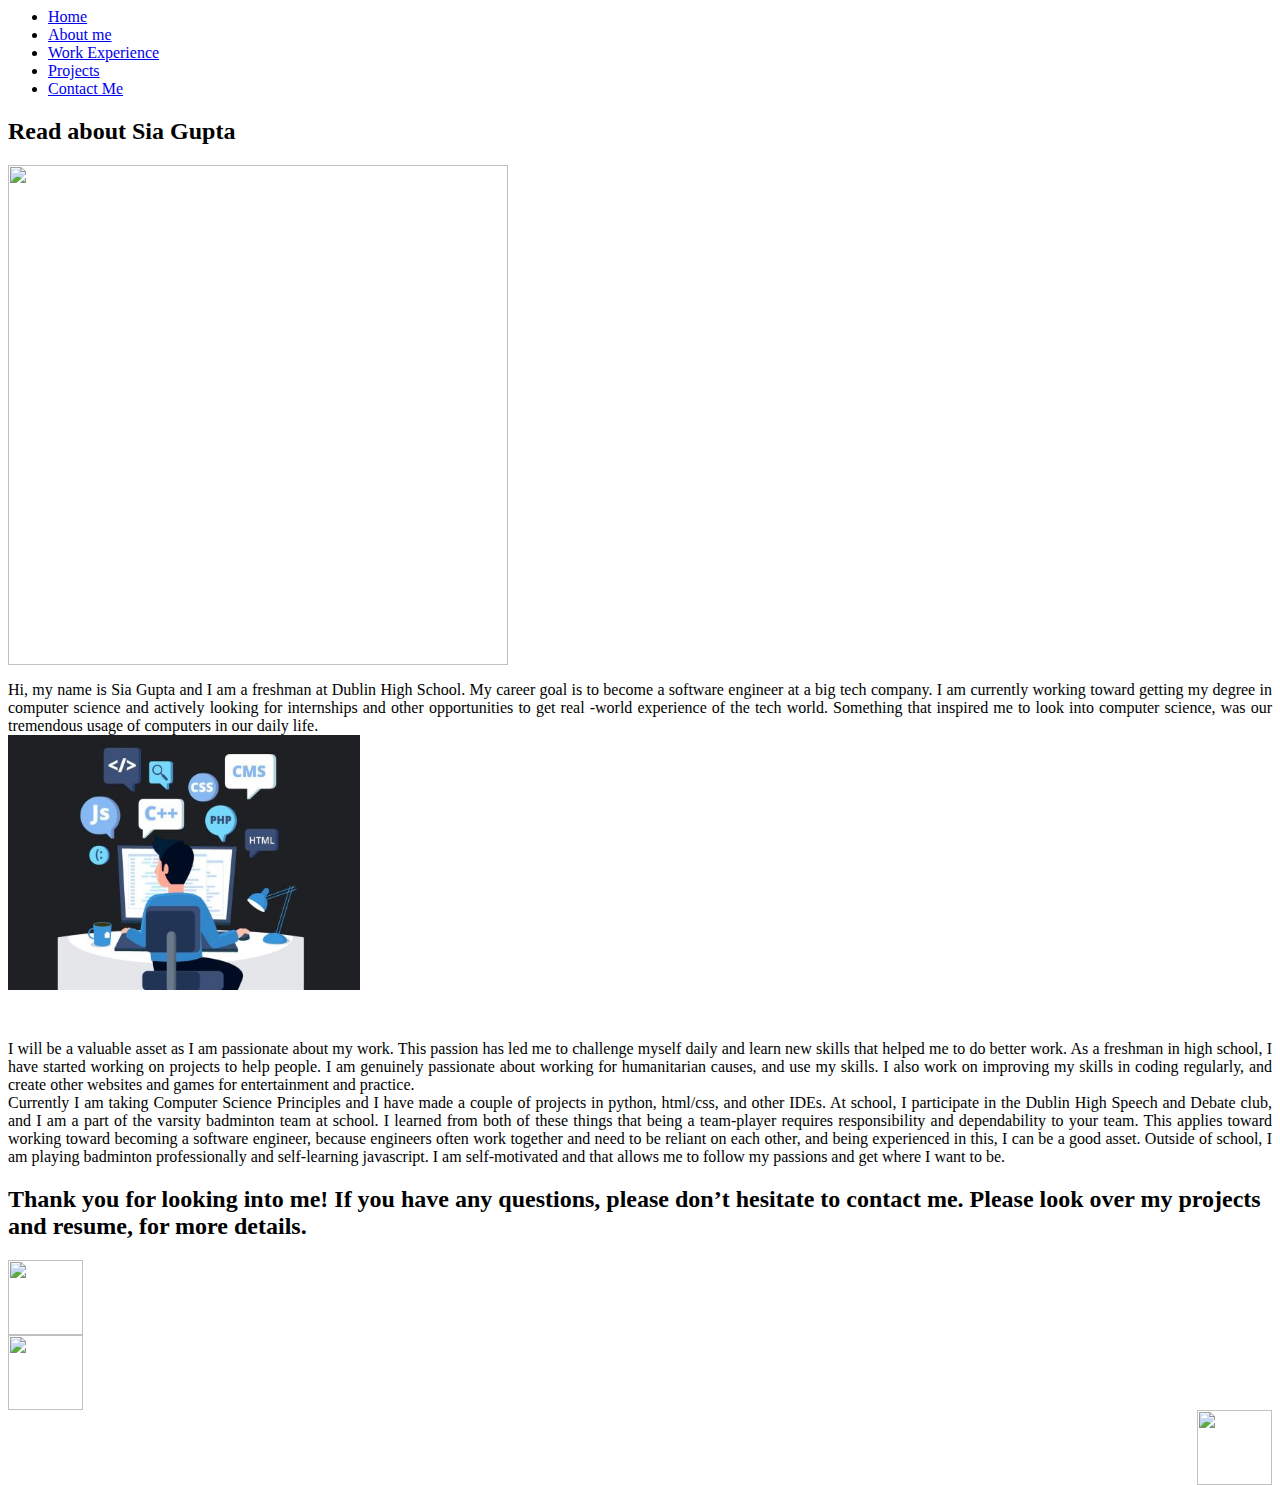
==== Gupta_aboutme.html @ 1173a16a "changed about me content" ====
<html>
   <head>
    <meta charset="utf-8">
    <title></title>
    <link href="./Bootstrap_4.3.1/css/bootstrap.css" rel="stylesheet" type="text/css" />
    <nav>
      <ul class="nav nav-pills nav-fill">
        <li class="nav-item"><a class="nav-link " href="index.html">Home</a></li>
       <li class="nav-item"><a class="nav-link active " href="Gupta_aboutme.html">About me</a></li>
        <li class="nav-item"><a class="nav-link " href="Gupta_resume.html">Work Experience</a></li>
        <li class="nav-item"><a class="nav-link " href="Gupta_projects.html">Projects</a></li>
        <li class="nav-item"><a class="nav-link " href="Gupta_contactme.html">Contact Me</a></li>
      </ul>
    </nav>
  <link href="https://fonts.googleapis.com/css?family=Zilla+Slab&display=swap" rel="stylesheet">
  </head>
 
  <body>
   
    <div class="jumbotron">
      <h2>Read about Sia Gupta</h2>
    </div>
     <div class="container">
      <div class="row">
     <img class= "col-md-4" src="Images/sia.jpg" height= 500px width 550px>
     <p class="col-md-4" align="justify">  Hi, my name is Sia Gupta and I am a freshman at Dublin High School. My career goal is to become a software engineer at a big tech company. I am currently working toward getting my degree in computer science and actively looking for internships and other opportunities to get real -world experience of the tech world. Something that inspired me to look into computer science, was our tremendous usage of computers in our daily life.
      <br>
        <img src="Images/etc2.jpg" width= 352px height=255px>

     </p>
    
      <br>
      
     </p>
      <p class="col-md-4" align="justify">I will be a valuable asset as I am passionate about my work. This passion has led me to challenge myself daily and learn new skills that helped me to do better work. As a freshman in high school, I have started working on projects to help people. I am genuinely passionate about working for humanitarian causes, and use my skills. I also work on improving my skills in coding regularly, and create other websites and games for entertainment and practice.
        <br>
      Currently I am taking Computer Science Principles and I have made a couple of  projects in python, html/css, and other IDEs. At school, I participate in the Dublin High Speech and Debate club, and I am a part of the varsity badminton team at school. I learned from both of these things that being a team-player requires responsibility and dependability to your team. This applies toward working toward becoming a software engineer, because engineers often work together and need to be reliant on each other, and being experienced in this, I can be a good asset. Outside of school, I am playing badminton professionally and self-learning javascript. I am self-motivated and that allows me to follow my passions and get where I want to be.
      </p>
      </div>
     <h2 class="col-sm-8">Thank you for looking into me! If you have any questions, please don’t hesitate to contact me. Please look over my projects and resume, for more details. </h2>
    </div>
   
  </body>

<footer>
<div class="row p-4">
<div class="col-sm-2"> 
  <a href="https://www.google.com/gmail/about/"> <img src="Images/email.jpg" width=75> </a> </div>
<div class="col-sm-2">
  <img src="Images/linkedin.jpg" width=75>
  </div>
<div class="col"> 
  <a href="https://www.dublin.k12.ca.us/dhs"> <img src="Images/DHS2.png" align=right width =75> 
    </a> 
    </div>
  </div>
</footer>
</html>
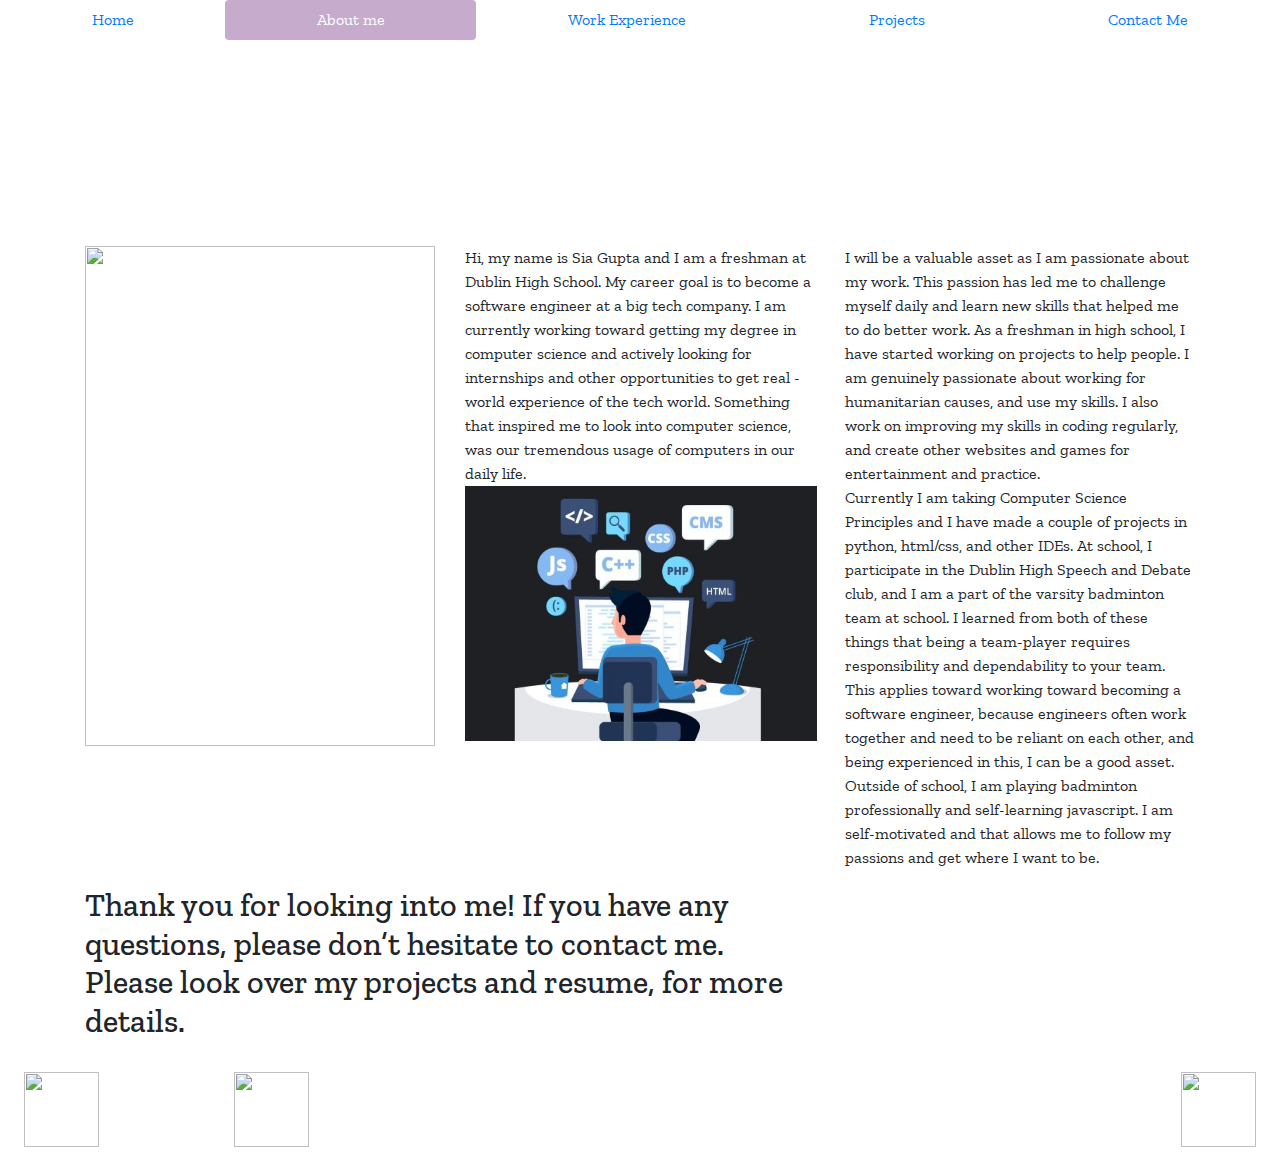
==== commit 7e638cef: "changed about me, changed resume to work experience and added 1 project" ====
--- a/Gupta_aboutme.html
+++ b/Gupta_aboutme.html
@@ -21,25 +21,27 @@
       <h2>Read about Sia Gupta</h2>
     </div>
      <div class="container">
-      <div class="row">
+     <div class="row">
      <img class= "col-md-4" src="Images/sia.jpg" height= 500px width 550px>
-     <p class="col-md-4" align="justify">  Hi, my name is Sia Gupta and I am a freshman at Dublin High School. My career goal is to become a software engineer at a big tech company. I am currently working toward getting my degree in computer science and actively looking for internships and other opportunities to get real -world experience of the tech world. Something that inspired me to look into computer science, was our tremendous usage of computers in our daily life.
+     <div class="col-md-4">
+     <p>  Hi, my name is Sia Gupta and I am a freshman at Dublin High School. My career goal is to become a software engineer at a big tech company. I am currently working toward getting my degree in computer science and actively looking for internships and other opportunities to get real -world experience of the tech world. Something that inspired me to look into computer science, was our tremendous usage of computers in our daily life.
       <br>
         <img src="Images/etc2.jpg" width= 352px height=255px>
 
      </p>
-    
+    </div>
       <br>
       
      </p>
-      <p class="col-md-4" align="justify">I will be a valuable asset as I am passionate about my work. This passion has led me to challenge myself daily and learn new skills that helped me to do better work. As a freshman in high school, I have started working on projects to help people. I am genuinely passionate about working for humanitarian causes, and use my skills. I also work on improving my skills in coding regularly, and create other websites and games for entertainment and practice.
+      <p class="col-md-4" >I will be a valuable asset as I am passionate about my work. This passion has led me to challenge myself daily and learn new skills that helped me to do better work. As a freshman in high school, I have started working on projects to help people. I am genuinely passionate about working for humanitarian causes, and use my skills. I also work on improving my skills in coding regularly, and create other websites and games for entertainment and practice.
         <br>
       Currently I am taking Computer Science Principles and I have made a couple of  projects in python, html/css, and other IDEs. At school, I participate in the Dublin High Speech and Debate club, and I am a part of the varsity badminton team at school. I learned from both of these things that being a team-player requires responsibility and dependability to your team. This applies toward working toward becoming a software engineer, because engineers often work together and need to be reliant on each other, and being experienced in this, I can be a good asset. Outside of school, I am playing badminton professionally and self-learning javascript. I am self-motivated and that allows me to follow my passions and get where I want to be.
       </p>
-      </div>
-     <h2 class="col-sm-8">Thank you for looking into me! If you have any questions, please don’t hesitate to contact me. Please look over my projects and resume, for more details. </h2>
+    <h2 class= "col-md-8"> Thank you for looking into me! If you have any questions, please don’t hesitate to contact me. Please look over my projects and resume, for more details.</h2>
     </div>
-   
+    
+    </div>
+   </div>
   </body>
 
 <footer>
